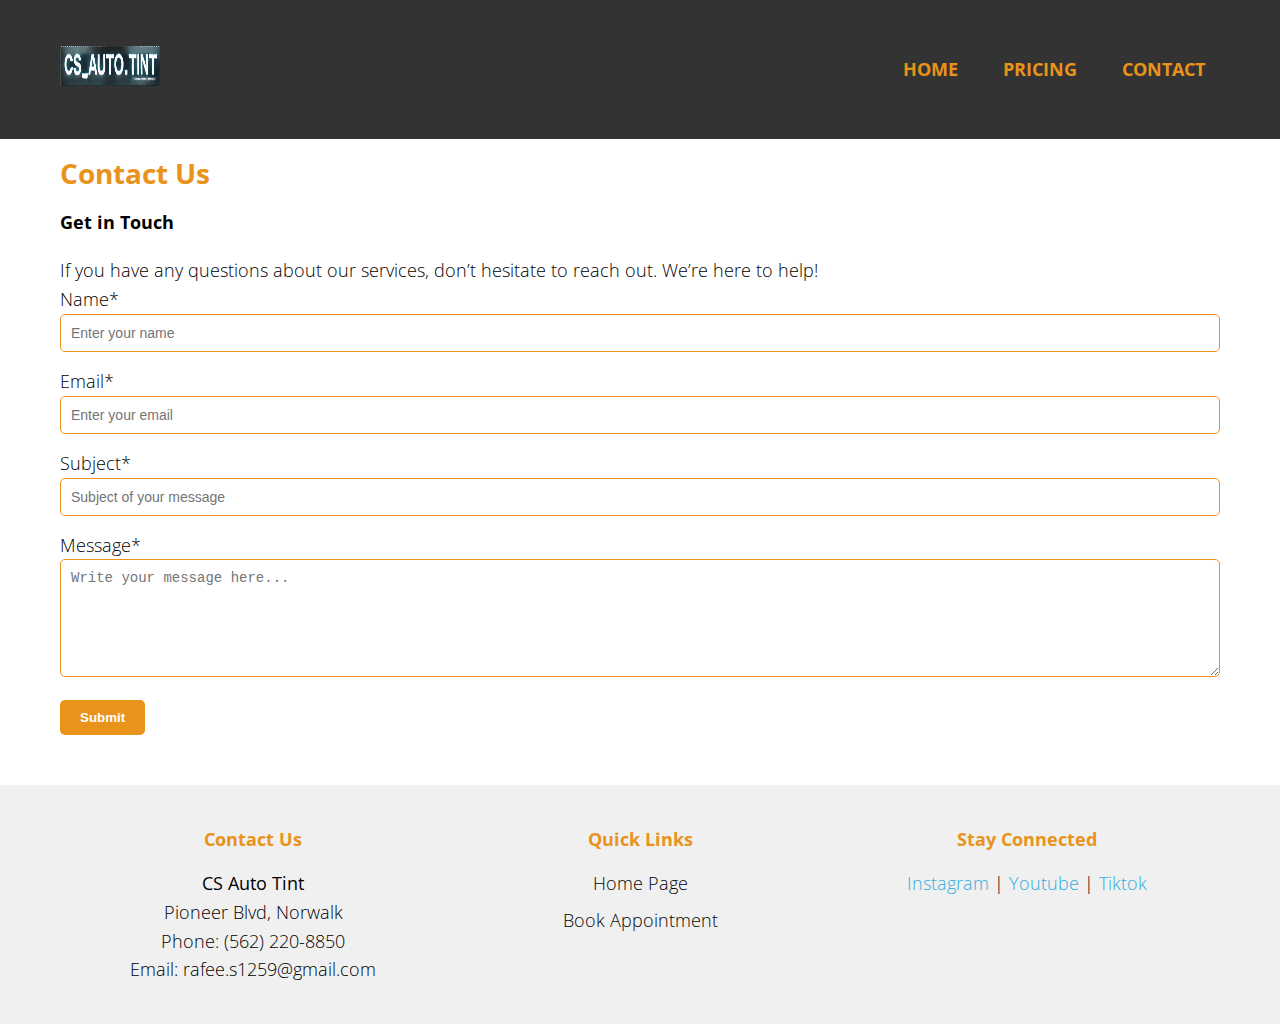
==== contact.html @ 50a8e2ad "Initial commit with project files" ====
<!DOCTYPE html>
<html lang="en">
<head>
  <meta charset="utf-8">
  <title>Contact Us | Premium Tint Solutions</title>
  <meta name="viewport" content="width=device-width, initial-scale=1.0" />
  <meta name="description" content="Get in touch with Premium Tint Solutions for all your car tinting needs." />
  <link href="css/style.css" rel="stylesheet" />
</head>

<body>
<div id="wrapper">
  <!-- Header -->
  <div id="wrapper">
    <header>
        <div class="navbar">
            <div class="container">
                <div class="navbar-header">
                    <a class="navbar-brand" href="index.html">
                      <img src="./img/logo.png" alt="Company Logo" style="width: auto; height: 40px;" />
                    </a>
                </div>
                <nav>
                    <ul class="nav">
                        <li><a href="index.html">Home</a></li>
                        <li><a href="pricing.html">Pricing</a></li>
                        <li><a href="contact.html">Contact</a></li>
                    </ul>
                </nav>
            </div>
        </div>
    </header>
</div>

  <!-- End Header -->
  <body class="background-image">



  <!-- Contact Section -->
  <section class="container">
    <h2 class="section-title">Contact Us</h2>
    <div class="row">
      <!-- Contact Form -->
      <div class="col-md-6">
        <h4>Get in Touch</h4>
        <p>If you have any questions about our services, don’t hesitate to reach out. We’re here to help!</p>
        <div class="contact-form">
          <!-- Formspree Form Integration -->
          <form id="contact-form" action="https://formspree.io/f/xjkvelvq" method="POST">
            <label for="name">Name*</label>
            <input type="text" class="form-control" id="name" name="name" placeholder="Enter your name" required>
            
            <label for="email">Email*</label>
            <input type="email" class="form-control" id="email" name="email" placeholder="Enter your email" required>
            
            <label for="subject">Subject*</label>
            <input type="text" class="form-control" id="subject" name="subject" placeholder="Subject of your message" required>
            
            <label for="message">Message*</label>
            <textarea class="form-control" rows="6" id="message" name="message" placeholder="Write your message here..." required></textarea>
            
            <input type="submit" value="Submit" class="btn btn-default">
          </form>
        </div>
      </div>
    </div>
  </section>

   <!-- Footer -->
<footer>
    <div class="container">
        <div>
            <h5 class="widgetheading">Contact Us</h5>
            <p><strong>CS Auto Tint</strong><br>
              Pioneer Blvd, Norwalk<br>
              Phone: (562) 220-8850<br>
              Email: rafee.s1259@gmail.com
           </p>
        </div>
        <div>
            <h5 class="widgetheading">Quick Links</h5>
            <ul>
                <li><a href="index.html">Home Page</a></li>
                <li><a href="pricing.html">Book Appointment</a></li>
            </ul>
        </div>
        <div>
            <h5 class="widgetheading">Stay Connected</h5>
            <p>
              <a href="https://www.instagram.com/cs_auto.tint/" target="_blank" title="Instagram">Instagram</a> |
              <a href="https://www.youtube.com/@rafee_3925" target="_blank" title="Youtube">Youtube</a> |
              <a href="https://www.tiktok.com/@marafeesom1" target="_blank" title="Tiktok">Tiktok</a>
          </p>
        </div>
    </div>
</footer>
  <!-- End footer -->
</div>
</body>
</html>
---- css/style.css ----
/* General Styles */
@import url('https://fonts.googleapis.com/css?family=Noto+Serif:400,400italic,700|Open+Sans:400,600,700');

body {
    font-family: 'Open Sans', Arial, sans-serif;
    font-size: 18px;
    font-weight: 300;
    line-height: 1.6em;
    color: #000000;
    background-color: #ffffff;
    margin: 0;
    padding: 0;
}

* {
    margin: 0;
    padding: 0;
    box-sizing: border-box;
}

a {
    color: #2FADDE;
    text-decoration: none;
}

a:hover, a:focus {
    color: #e98c1b;
}

h1, h2, h3, h4, h5, h6 {
    font-family: 'Open Sans', Arial, sans-serif;
    font-weight: 700;
    color: #010101;
    margin-bottom: 20px;
}

/* Navbar */
.navbar {
    background-color: #333;
    padding: 20px 0;
    color: #fff;
}

.navbar .container {
    max-width: 1200px;
    margin: 0 auto;
    display: flex;
    align-items: center;
    justify-content: space-between;
}

.navbar .navbar-brand img {
    max-width: 100px;
    height: auto;
}

.nav {
    display: flex;
    list-style: none;
    gap: 15px;
}

.nav li {
    margin: 0;
    padding: 0;
}

.nav li a {
    color: #E9931B;
    font-weight: 700;
    text-transform: uppercase;
    padding: 15px 15px;
    display: block;
}

.nav li.active a, .nav li a:hover {
    color: #2FADDE;
}

/* Slider Container */
#featured .slider {
    position: relative;
    display: flex;
    justify-content: center;
    align-items: center;
    overflow: hidden;
    width: 100vw;
    height: 80vh;
    background-color: #818181;
    padding: 0;
    margin: 0 auto;
}

#featured .slides {
    display: flex;
    transition: transform 0.5s ease-in-out;
    justify-content: center;
    align-items: center;
    height: 100%;
    padding: 0;
    margin: 0;
}

#featured .slide {
    min-width: 100%;
    height: 100%;
    display: flex;
    justify-content: center;
    align-items: center;
    position: relative;
    padding: 0;
    margin: 0;
}

#featured .slide img {
    max-width: 90%;
    max-height: 90%;
    object-fit: contain;
}

/* Slide Captions */
#featured .slide-caption {
    position: absolute;
    bottom: 30px;
    text-align: center;
    color: #fff;
    background: rgba(0, 0, 0, 0.6);
    padding: 10px 20px;
    width: 80%;
    max-width: 600px;
    margin: 0 auto;
    border-radius: 8px;
}

#featured .slide-caption h3 {
    margin: 0;
    padding: 10px;
    font-size: 25px;
    font-weight: 700;
    color: #E9931B;
    text-shadow: 2px 2px 4px rgba(0, 0, 0, 0.6);
}

#featured .slide-caption p {
    margin: 0;
    padding: 0;
    font-size: 18px;
}

#featured {
    padding: 0;
    text-align: center;
    color: #FFF;
}

/* Navigation Buttons */
#featured .nav-buttons {
    position: absolute;
    width: 100%;
    top: 50%;
    transform: translateY(-50%);
    display: flex;
    justify-content: space-between;
    padding: 0 20px;
}

#featured .nav-buttons button {
    background-color: rgba(0, 0, 0, 0.5);
    color: #fff;
    border: none;
    padding: 10px 15px;
    cursor: pointer;
    font-size: 18px;
}

#featured .nav-buttons button:hover {
    background-color: rgba(0, 0, 0, 0.8);
}

/* Responsive Design */
@media (max-width: 768px) {
    #featured .slide-caption {
        font-size: 14px;
        padding: 8px;
    }

    #featured .nav-buttons button {
        font-size: 14px;
        padding: 8px 10px;
    }
}

body.background-image {
    background-image: url('img/background.jpg');
    background-size: cover;
    background-repeat: no-repeat;
    background-position: center;
}

/* Services images */
.service-v1 img {
    width: 100%;
    height: 100%;
    max-width: 550px;
    max-height: 350px;
    object-fit: cover;
    display: block;
    margin: 0 auto;
}

/* Flex container for services */
.service-v1 {
    display: flex;
    justify-content: space-around;
    flex-wrap: wrap;
    gap: 20px;
    margin-top: 40px;
}

.service-v1 div {
    padding: 10px;
    text-align: center;
}

/* Pricing Page */
.pricing-box-item {
    background: #cb1717;
    color: #ebebeb;
    padding: 20px;
    border-radius: 5px;
    width: 300px;
    text-align: center;
    box-shadow: 0px 4px 8px rgba(0, 0, 0, 0.1);
}

.pricing-box-item h3,
.pricing-box-item .pricing-terms h6 {
    color: #E9931B;
}

.pricing-item p {
    font-size: 10px;
    color: #666;
    text-align: start;
    line-height: 1.2;
}

/* Container */
.container {
    max-width: 1200px;
    margin: auto;
    padding: 20px;
}

/* Section Titles */
.section-title {
    font-size: 28px;
    color: #E9931B;
    margin-bottom: 20px;
}

/* Contact Form */
.contact-form input[type="text"],
.contact-form input[type="email"],
.contact-form textarea {
    border: 1px solid #E9931B;
    border-radius: 5px;
    padding: 10px;
    width: 100%;
    margin-bottom: 15px;
    font-size: 14px;
}

.contact-form input[type="submit"] {
    background: #E9931B;
    color: #FFF;
    font-weight: 700;
    padding: 10px 20px;
    border: none;
    border-radius: 5px;
    cursor: pointer;
    margin-bottom: 30px;
}

.contact-form input[type="submit"]:hover {
    background: #2FADDE;
}

/* Footer Styles for Home and Contact page*/
footer {
    background: #f0f0f0;
    color: #000000;
    padding: 40px 0;
    text-align: center;
}

footer .footer-container {
    display: flex;
    justify-content: center;
    max-width: 1200px;
    margin: 0 auto;
    gap: 30px;
    flex-wrap: wrap;
}

footer .footer-column {
    flex: 1;
    max-width: 100%;
    display: flex;
    flex-direction: column;
    align-items: center; /* Centers items horizontally */
    text-align: center; /* Ensures text is centered */
    margin-bottom: 15px;
}

footer .widgetheading {
    font-size: 18px;
    font-weight: bold;
    color: #E9931B;
    margin-bottom: 15px;
    text-align: center;
}

footer p,
footer ul {
    margin: 0;
    padding: 0;
    line-height: 1.6;
    text-align: center; /* Ensures any paragraph or list inside the footer is centered */
}

footer ul {
    list-style: none;
    padding: 0;
}

footer ul li {
    margin: 8px 0;
    text-align: center; /* Center aligns each list item */
}

footer ul a {   /*contact page*/
    color: #050606;
    text-decoration: none;
    text-align: center;
}

footer ul a:hover {
    color: #FFF;
}


/* Optional: Adjusting container for larger screens */
@media (min-width: 768px) {
    footer .container {
        display: flex;
        justify-content: space-between;
        text-align: left;
        max-width: 1200px;
        margin: 0 auto;
        padding: 0 20px;
    }

    footer .container > div {
        flex: 1;
        margin: 0 10px;
    }
}
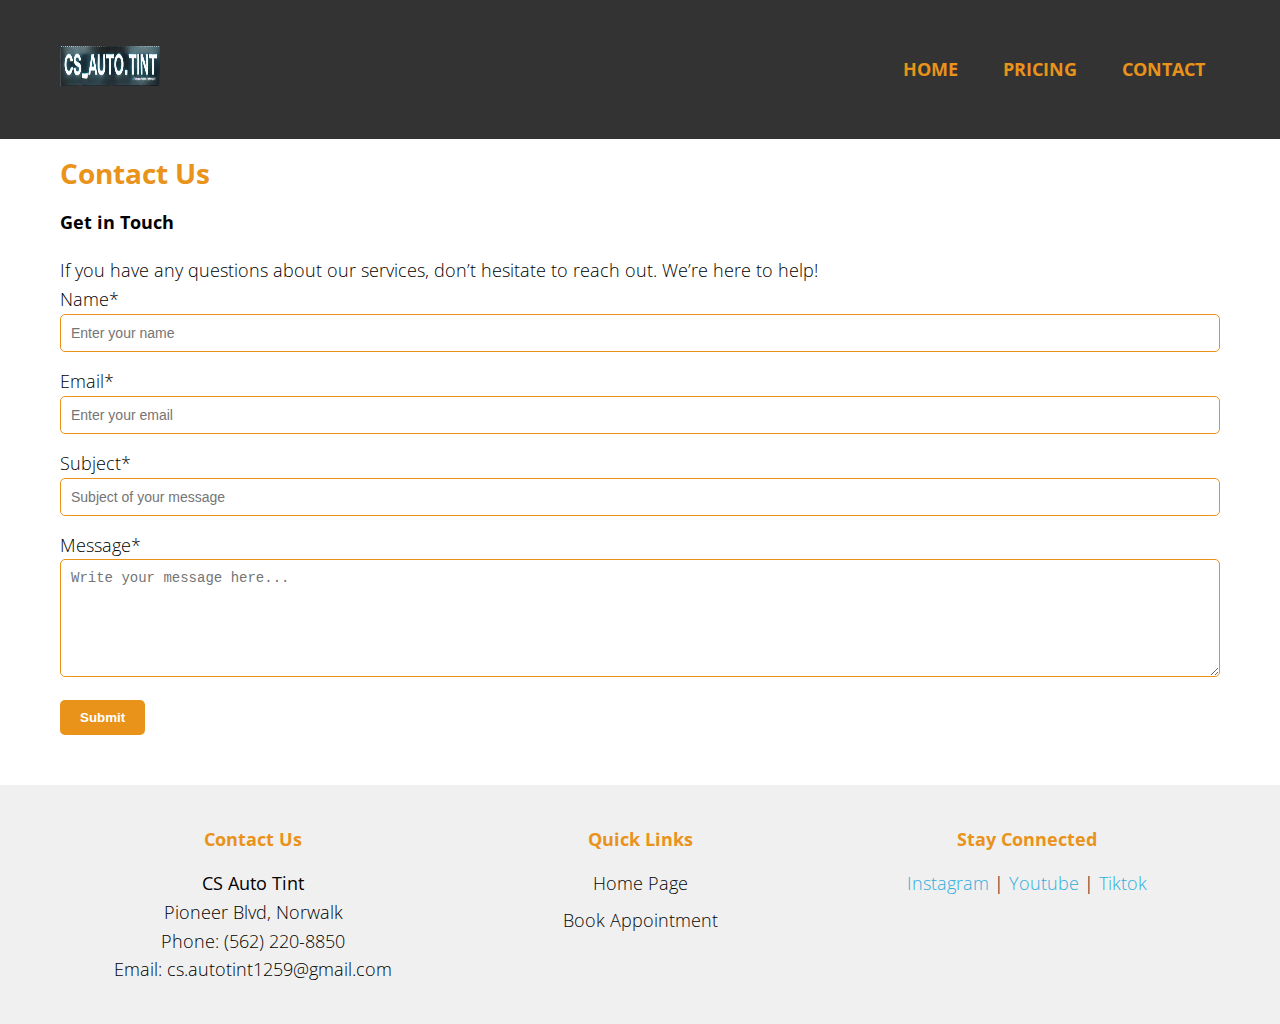
==== commit ddfd3a86: "changed website name and description" ====
--- a/contact.html
+++ b/contact.html
@@ -2,9 +2,11 @@
 <html lang="en">
 <head>
   <meta charset="utf-8">
-  <title>Contact Us | Premium Tint Solutions</title>
+  <title>CS Auto Tint - Professional Car Tinting Services</title>
+  <meta name="description" content="Get professional car tinting services at affordable prices. Visit CS Auto Tint for high-quality tinting that enhances your car's look and comfort.">
+
   <meta name="viewport" content="width=device-width, initial-scale=1.0" />
-  <meta name="description" content="Get in touch with Premium Tint Solutions for all your car tinting needs." />
+
   <link href="css/style.css" rel="stylesheet" />
 </head>
 
@@ -75,7 +77,7 @@
             <p><strong>CS Auto Tint</strong><br>
               Pioneer Blvd, Norwalk<br>
               Phone: (562) 220-8850<br>
-              Email: rafee.s1259@gmail.com
+              Email: cs.autotint1259@gmail.com
            </p>
         </div>
         <div>
